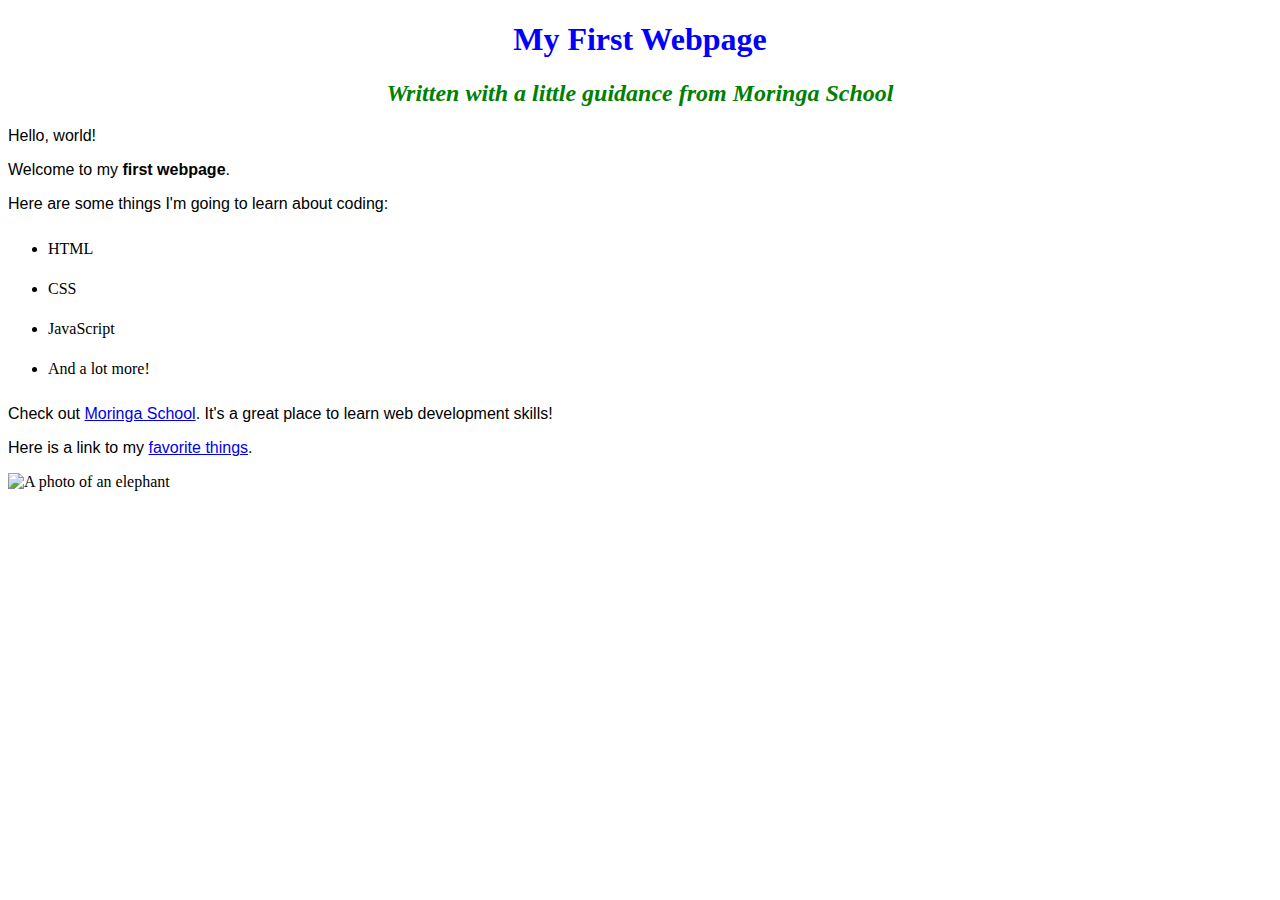
==== my-first-webpage.html @ b387ff70 "added tyling to the page" ====
<!DOCTYPE html>
<html lang="en">
<head>
    <meta charset="UTF-8">
    <meta name="viewport" content="width=device-width, initial-scale=1.0">
    <title>My first webpage!</title>
    <link href="css/styles.css" rel="stylesheet" type="text/css">
</head>
<body>
    <h1>My First Webpage</h1>
    <h2>Written with a little guidance from <em>Moringa School</em></h2>
    <p>Hello, world!</p>
    <p>Welcome to my <strong>first webpage</strong>.</p>
    <p>Here are some things I'm going to learn about coding:</p>
    <ul>
      <li>HTML</li>
      <li>CSS</li>
      <li>JavaScript</li>
      <li>And a lot more!</li>
    </ul>
    <p>Check out <a href="http://moringaschool.com/">Moringa School</a>. It's a great place to learn web development skills!</p>
    <p>Here is a link to my <a href="favorite-things.html">favorite things</a>.</p>
    <img src="elephant.jpg" alt="A photo of an elephant" width=500 height= 400>
</body>
</html>
---- css/styles.css ----
h1{
    color:blue;
    text-align:center;
}

h2 {
    color: green;
    font-style: italic;
    text-align: center;
  }
  p {
    font-family: sans-serif;
  }
  ul {
    line-height: 40px;
  }
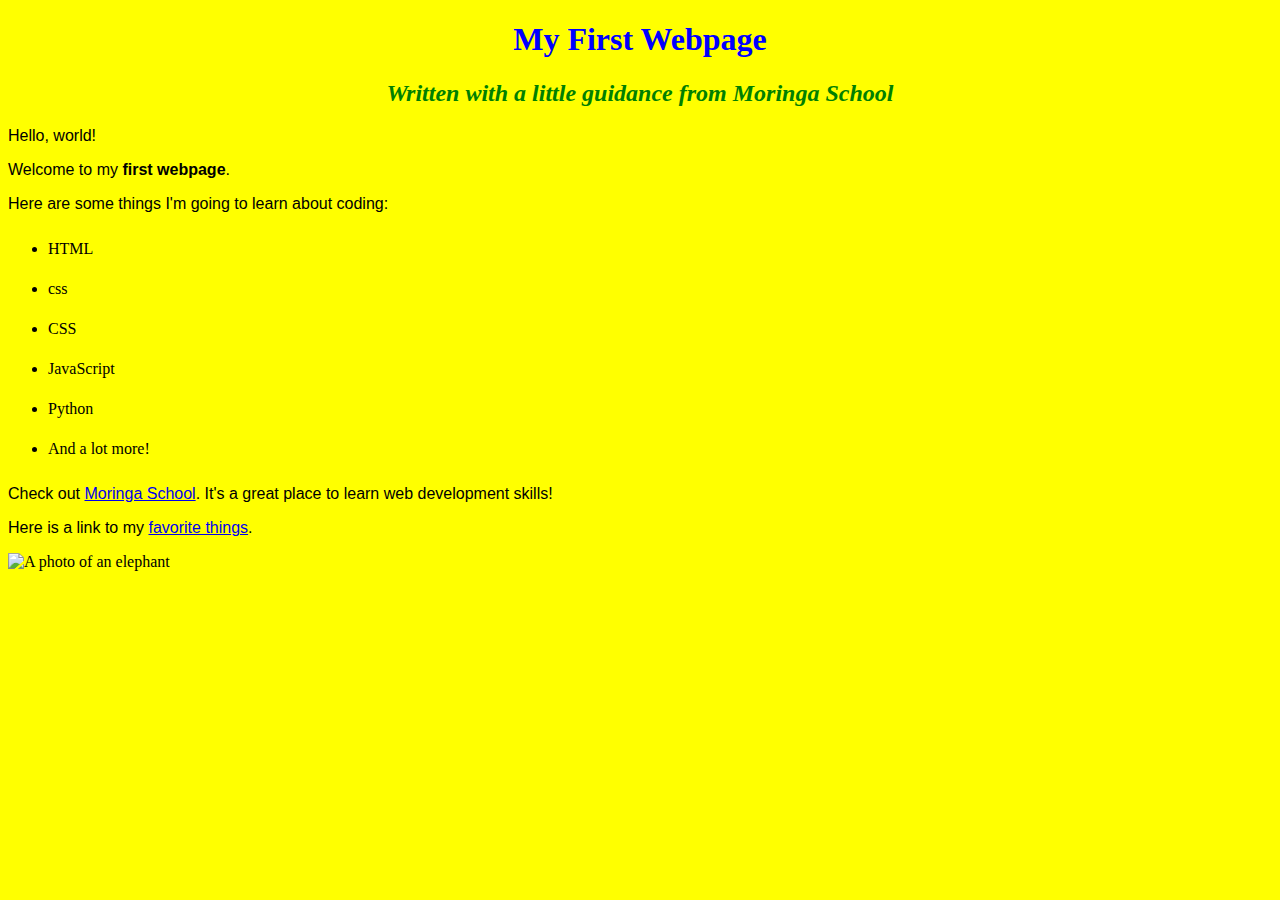
==== commit 412bd8da: "change cyt" ====
--- a/my-first-webpage.html
+++ b/my-first-webpage.html
@@ -14,8 +14,10 @@
     <p>Here are some things I'm going to learn about coding:</p>
     <ul>
       <li>HTML</li>
+      <li>css</li>
       <li>CSS</li>
       <li>JavaScript</li>
+      <li>Python</li>
       <li>And a lot more!</li>
     </ul>
     <p>Check out <a href="http://moringaschool.com/">Moringa School</a>. It's a great place to learn web development skills!</p>
--- a/css/styles.css
+++ b/css/styles.css
@@ -13,4 +13,5 @@
   }
   ul {
     line-height: 40px;
-  }+  }
+  body{background-color:yellow;}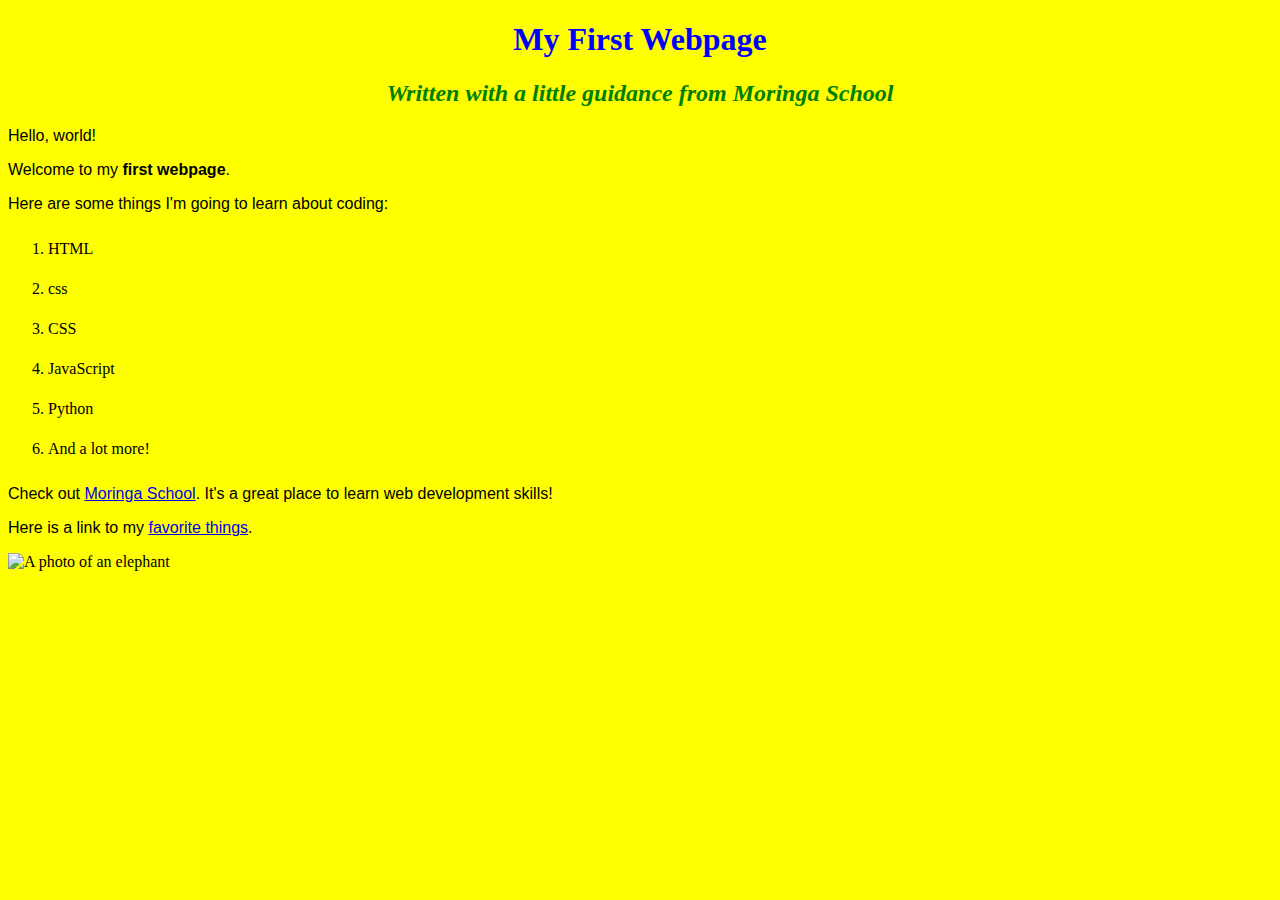
==== commit eac6347b: "Merge 412bd8dac88044b9f7b0eefa50151be0799c067d into 08df22f9c02d77c31e2213b0b756dcae06fd5ef4" ====
--- a/my-first-webpage.html
+++ b/my-first-webpage.html
@@ -12,14 +12,14 @@
     <p>Hello, world!</p>
     <p>Welcome to my <strong>first webpage</strong>.</p>
     <p>Here are some things I'm going to learn about coding:</p>
-    <ul>
+    <ol>
       <li>HTML</li>
       <li>css</li>
       <li>CSS</li>
       <li>JavaScript</li>
       <li>Python</li>
       <li>And a lot more!</li>
-    </ul>
+    </ol>
     <p>Check out <a href="http://moringaschool.com/">Moringa School</a>. It's a great place to learn web development skills!</p>
     <p>Here is a link to my <a href="favorite-things.html">favorite things</a>.</p>
     <img src="elephant.jpg" alt="A photo of an elephant" width=500 height= 400>
--- a/css/styles.css
+++ b/css/styles.css
@@ -11,7 +11,10 @@
   p {
     font-family: sans-serif;
   }
-  ul {
+  ol {
     line-height: 40px;
   }
-  body{background-color:yellow;}+
+  body {
+    background-color:yellow;
+  }
